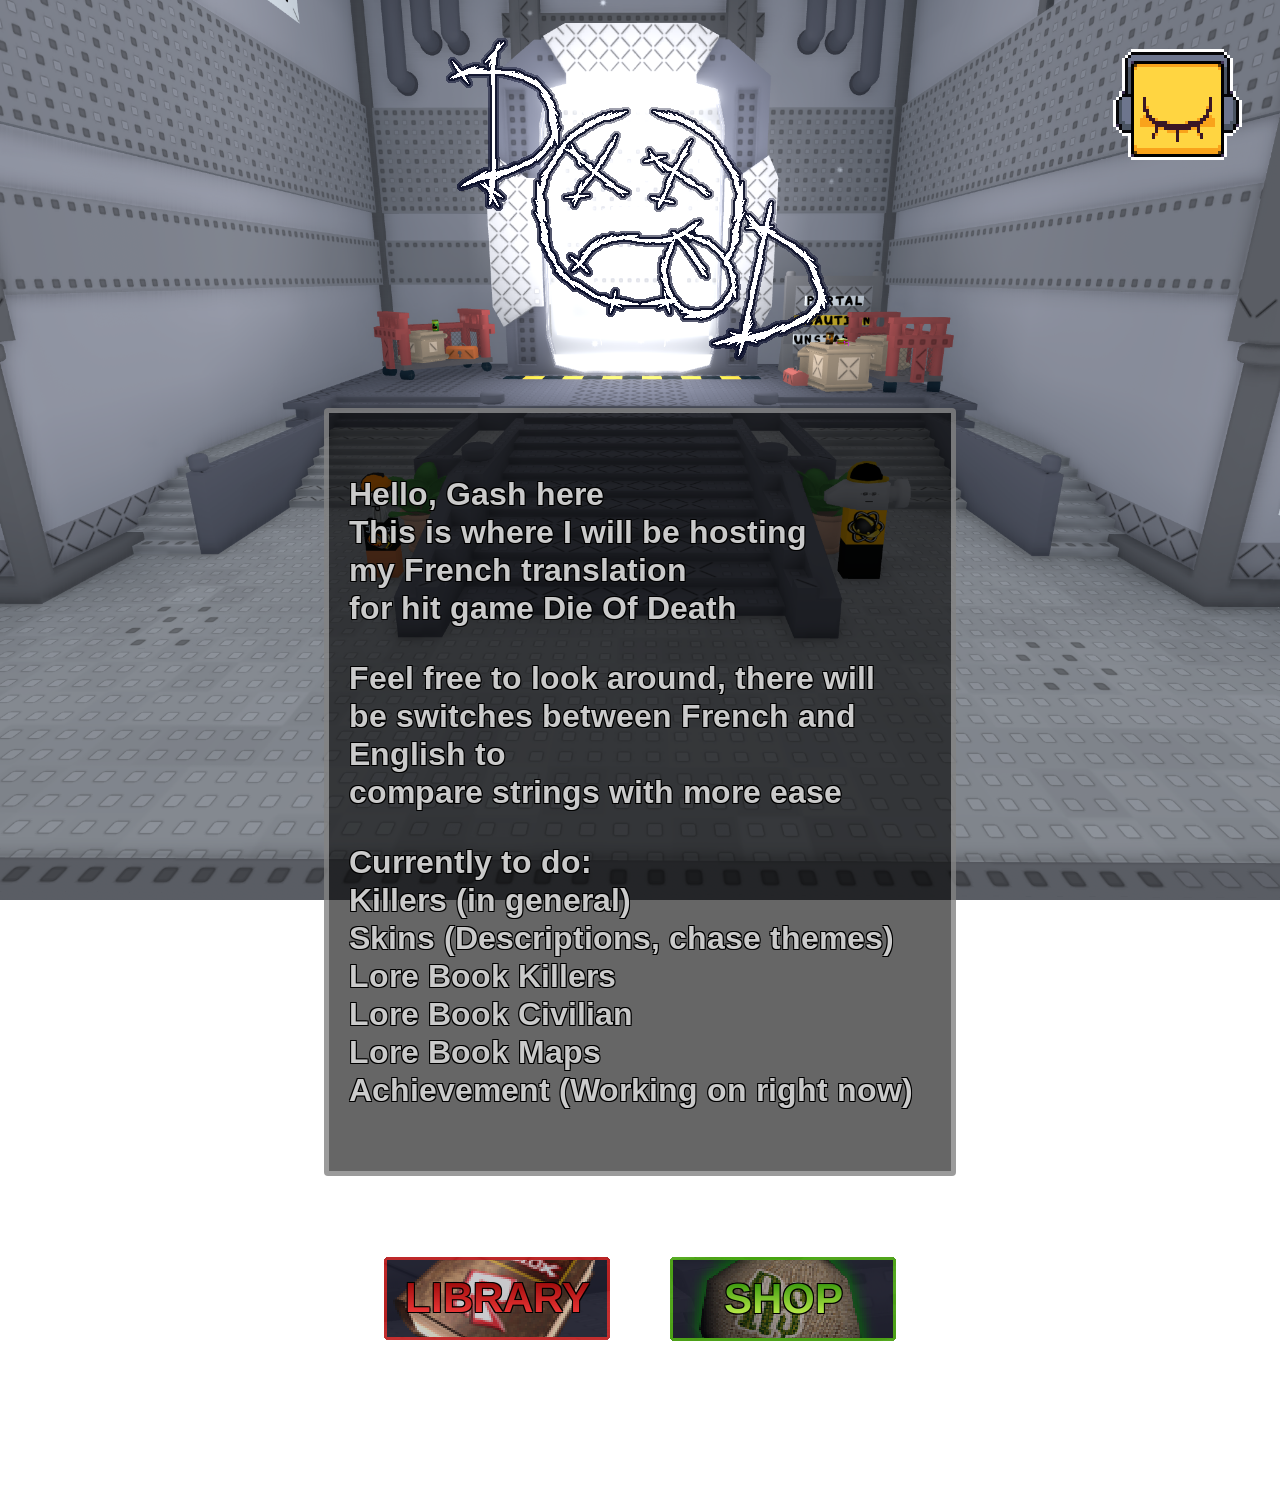
==== index.html @ 26d1e7a6 "Add files via upload" ====
<!DOCTYPE html>
<html lang="fr">

<head>
  <meta charset="UTF-8">
  <title>Die of French</title>
  <link rel="stylesheet" href="Css/DoDHome.css" />

</head>

<body>
  <audio id="main-theme" src="Music/MainMenuTheme.ogg" autoplay loop></audio>

  <div class="music-mute">
    <button id="harken">
      <img src="MusicMute/HarkenAudioSettingIconStill1.png" id="harken-icon">
    </button>
  </div>

  <div class="logo">
    <img src="Iconography/DoDCompactLogo.png" type="image">
  </div>

  <div class="TextBox">
    <div class="Text">
      <p>Hello, Gash here<br>
        This is where I will be hosting<br> 
        my French translation <br> for hit game Die Of Death</p>
      <p>Feel free to look around, there will<br>
            be switches between French and English to<br>
            compare strings with more ease</p>

      <p>Currently to do:<br>
            Killers (in general)<br>
            Skins (Descriptions, chase themes)<br>
            Lore Book Killers<br>
            Lore Book Civilian<br>
            Lore Book Maps<br>
            Achievement (Working on right now)<br>

      </p>      
    </div>
  </div>

  <div class="ButtonSetter">
    <div class="Redirect">
      <div class="Library">
        <button style="border: none; cursor:pointer;" class="LibraryDOD"
          onclick="location.href='Subpages/DieOfDeathLibrary.html'">
          <img src="Buttons/LibraryDOD.png">
        </button>
      </div>

      <div clas="Shop">
        <button style="border: none; cursor:pointer;" class="LibraryDOD"
          onclick="location.href='DieOfDeathLibrary.html'">
          <img src="Buttons/ShopDOD.png">
        </button>
      </div>
    </div>
  </div>
  </div>

  <script>
    const music = document.getElementById("main-theme");
    const button = document.getElementById("harken");
    const icon = document.getElementById("harken-icon");

    const harkenPause = "MusicMute/HarkenAudioSettingIconStill1.png";
    const harkenPlay = "MusicMute/HarkenAudioSettingIconStill4.png";

    const framesPause = [
      "MusicMute/HarkenAudioSettingIconStill4.png",
      "MusicMute/HarkenAudioSettingIconStill3.png",
      "MusicMute/HarkenAudioSettingIconStill2.png",
      "MusicMute/HarkenAudioSettingIconStill1.png"
    ];

    const framesPlay = [
      "MusicMute/HarkenAudioSettingIconStill1.png",
      "MusicMute/HarkenAudioSettingIconStill2.png",
      "MusicMute/HarkenAudioSettingIconStill3.png",
      "MusicMute/HarkenAudioSettingIconStill4.png"
    ];

    var noise = new Audio('Music/Shopselect.ogg');
    noise.volume = 0.07;
    noise.playbackRate = 2;

    const frameTime = 85; //reminder it"s per ms

    let animPlaying = false;

    function playAnim(frames, callback) {
      animPlaying = true;
      let i = 0;

      function showNextFrame() {
        icon.src = frames[i];
        i++;
        if (i < frames.length) {
          setTimeout(showNextFrame, frameTime);
        } else {
          animPlaying = false;
          if (callback) callback();
        }
      }
      showNextFrame();
    }

    function togglemusic() {
      if (animPlaying) return;

      if (music.paused) {
        music.play();
        playAnim(framesPlay);
        noise.play();
      } else {
        music.pause();
        playAnim(framesPause);
        noise.play();
      }
    }

    button.addEventListener("click", togglemusic);

  </script>

</body>

</html>
---- Css/DoDHome.css ----
@import url('https://fonts.googleapis.com/css2?family=Arimo:ital,wght@0,400..700;1,400..700&display=swap');


body {
    font-family: "Arimo";
    font-weight: 1000;
}

body::before {
    content: '';
    position: fixed;
    top: 0;
    left: 0;
    width: 100%;
    height: 100%;
    background-image: url("/Background/BetterHome.png");
    background-position: center;
    background-size: cover;
    background-repeat: no-repeat;
    z-index: -1;
}

.logo {
    display: flex;
    align-items: center;
    justify-content: center;
}

.TextBox {
    display: flex;
    padding-top: 20px;
    padding-bottom: 20px;
    margin-right: 25%;
    margin-left: 25%;
    justify-content: center;
    align-items: center;
    background-color: rgba(0, 0, 0, 0.6);
    border: 5px solid rgba(204, 204, 204, 0.514);
    border-radius: 4px;
}

.Text {
    padding-left: 20px;
    padding-right: 20px;
    padding-top: 10px;
    padding-bottom: 10px;
    margin: 0;
    /*background-color: rgba(187, 187, 187, 0.6);*/
    color: rgb(202, 202, 202);
    text-shadow:
        -1px -1px 0 black,
        1px -1px 0 black,
        -1px 1px 0 black,
        1px 1px 0 black;
    font-size: 2em;
}

.ButtonSetter {
    display: flex;
    align-items: center;
    justify-content: center;
}

.Redirect {
    margin-top: 5em;
    display: grid;
    grid-template-columns: repeat(2, 1fr);
    grid-template-rows: repeat(2, 1fr);
    gap: 3em;
}

button {
    border: none;
    background: none;
}

img{
    image-rendering: pixelated
}
.music-mute {
    position: fixed;
    top: 3em;
    bottom: auto;
    left: auto;
    right: 2em;
}
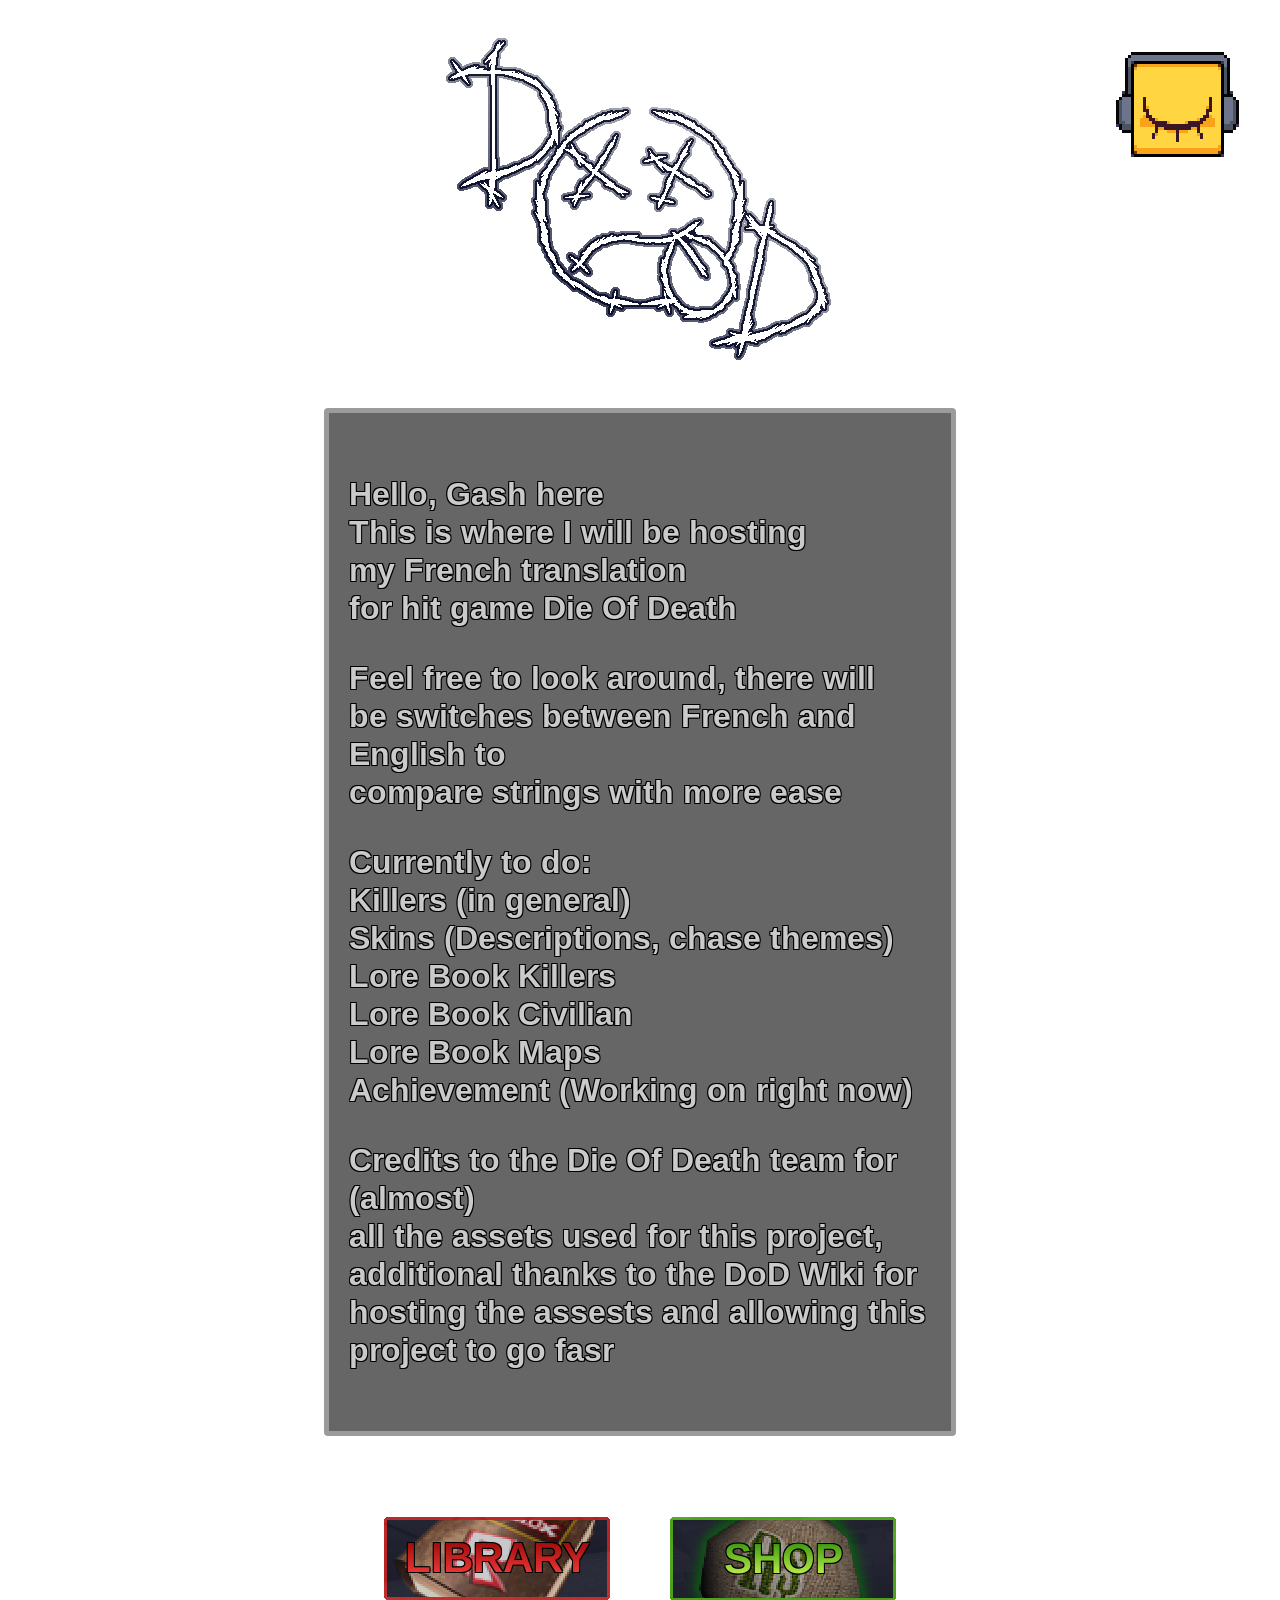
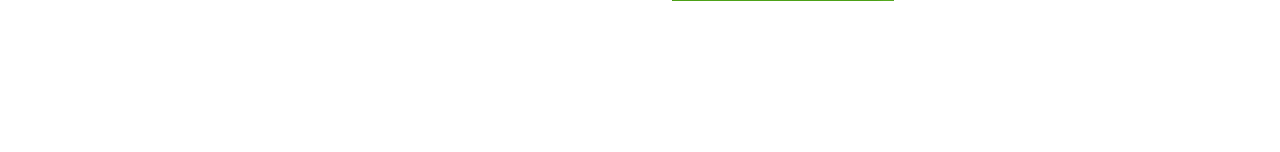
==== commit f6215558: "Update index.html" ====
--- a/index.html
+++ b/index.html
@@ -4,7 +4,7 @@
 <head>
   <meta charset="UTF-8">
   <title>Die of French</title>
-  <link rel="stylesheet" href="Css/DoDHome.css" />
+  <link rel="stylesheet" href="Css/DoDHome.css"/>
 
 </head>
 
@@ -36,7 +36,13 @@
             Lore Book Killers<br>
             Lore Book Civilian<br>
             Lore Book Maps<br>
-            Achievement (Working on right now)<br>
+            Achievement (Working on right now)<br></p>
+
+        <p>Credits to the Die Of Death team for (almost)<br>
+          all the assets used for this project,<br>
+          additional thanks to the DoD Wiki for<br>
+          hosting the assests and allowing this<br>
+          project to go fasr</p>
 
       </p>      
     </div>
@@ -128,4 +134,4 @@
 
 </body>
 
-</html>+</html>
--- a/Css/DoDHome.css
+++ b/Css/DoDHome.css
@@ -13,7 +13,7 @@
     left: 0;
     width: 100%;
     height: 100%;
-    background-image: url("/Background/BetterHome.png");
+    background-image: url("Background/BetterHome.png");
     background-position: center;
     background-size: cover;
     background-repeat: no-repeat;
@@ -83,4 +83,4 @@
     bottom: auto;
     left: auto;
     right: 2em;
-}+}
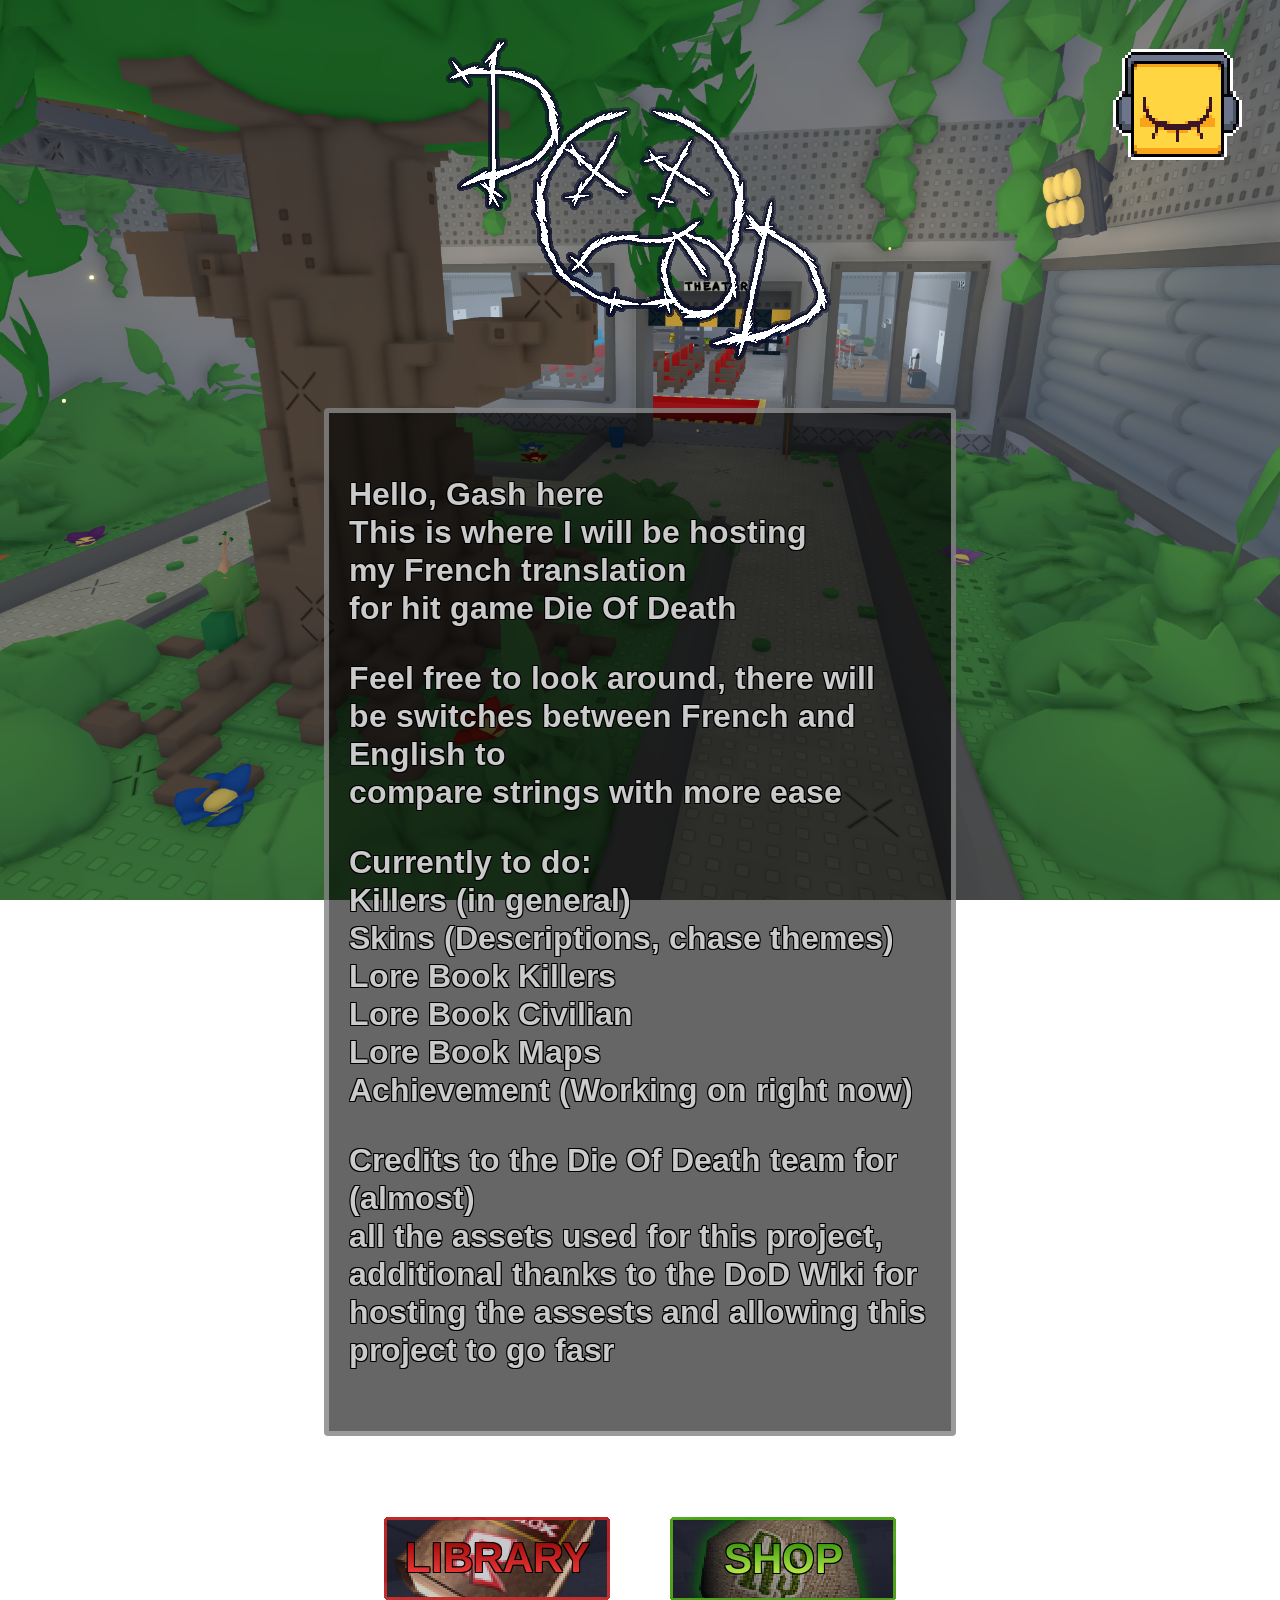
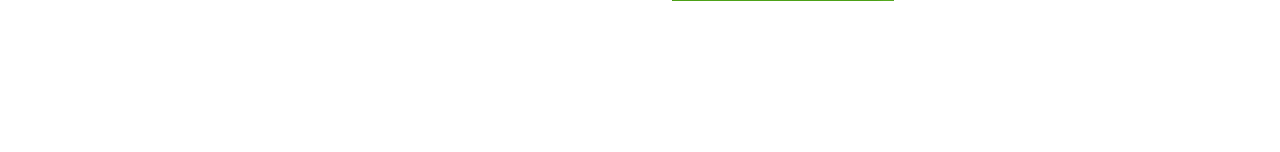
==== commit 74258370: "I want to explode" ====
--- a/index.html
+++ b/index.html
@@ -58,8 +58,8 @@
       </div>
 
       <div clas="Shop">
-        <button style="border: none; cursor:pointer;" class="LibraryDOD"
-          onclick="location.href='DieOfDeathLibrary.html'">
+        <button style="border: none; cursor:pointer;" class="Shop"
+          onclick="location.href='Subpages/WIP.html'">
           <img src="Buttons/ShopDOD.png">
         </button>
       </div>
--- a/Css/DoDHome.css
+++ b/Css/DoDHome.css
@@ -13,7 +13,7 @@
     left: 0;
     width: 100%;
     height: 100%;
-    background-image: url("Background/BetterHome.png");
+    background-image: url("../Background/Home.png");
     background-position: center;
     background-size: cover;
     background-repeat: no-repeat;
